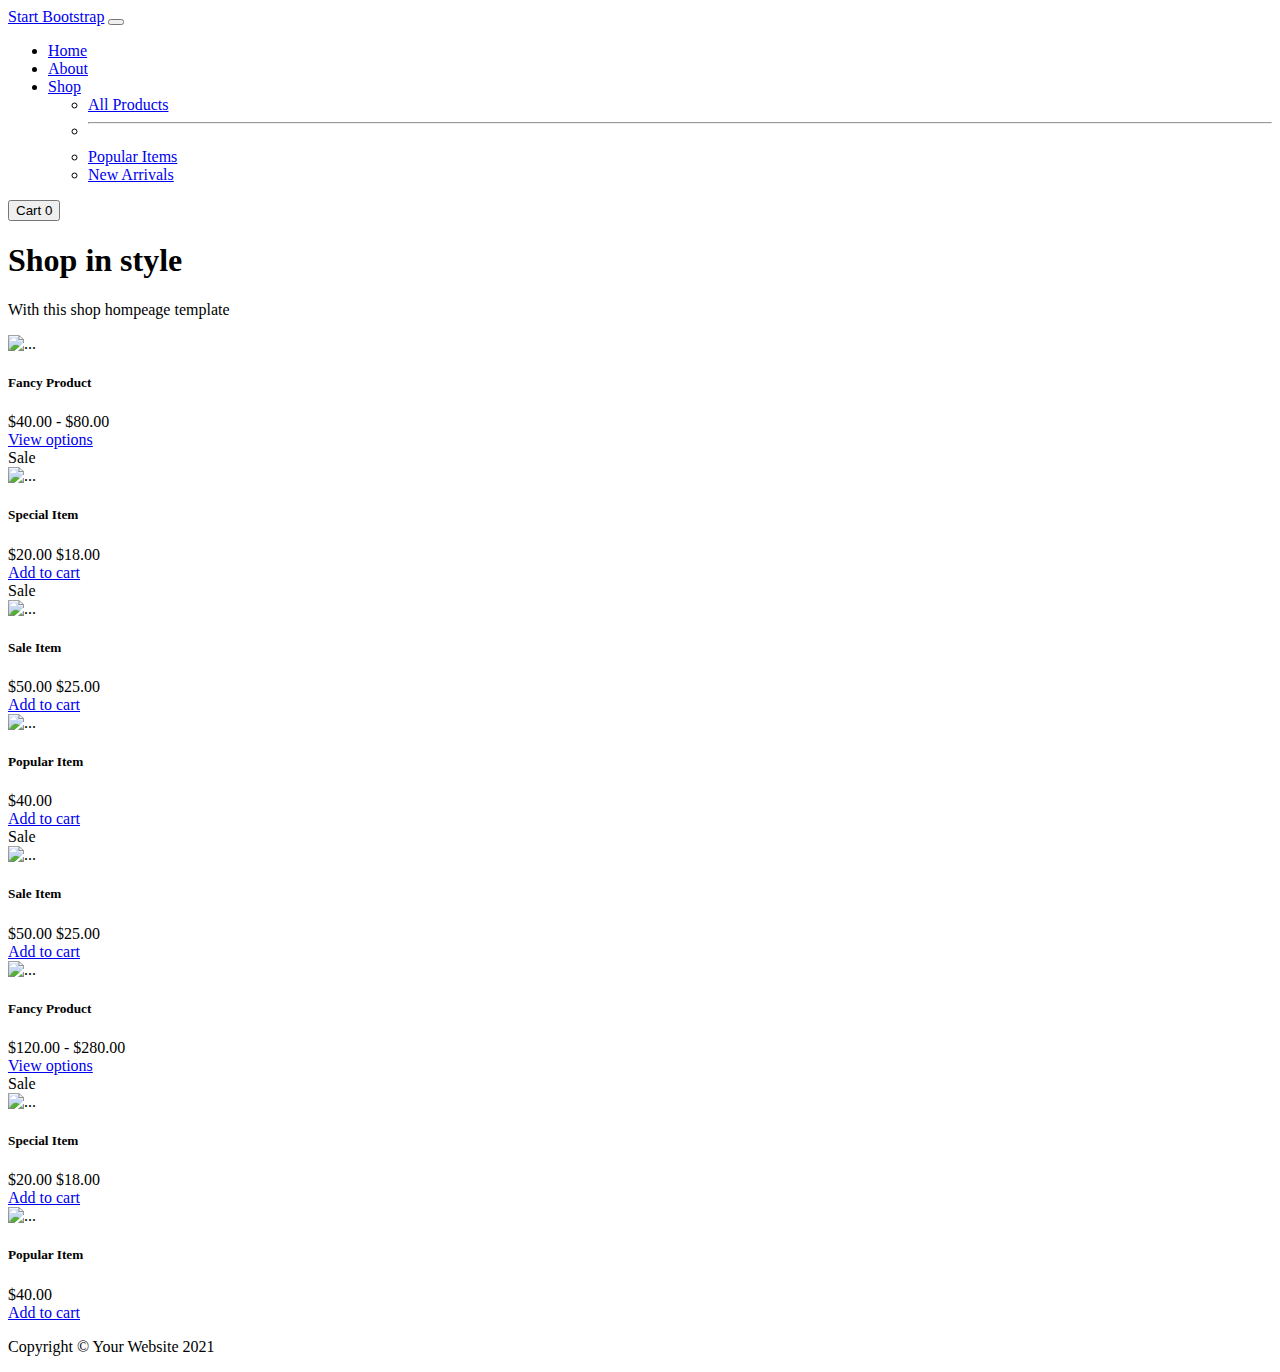
==== client/index.html @ 50f07adc "base of site" ====
<!DOCTYPE html>
<html lang="en">
    <head>
        <meta charset="utf-8" />
        <meta name="viewport" content="width=device-width, initial-scale=1, shrink-to-fit=no" />
        <meta name="description" content="" />
        <meta name="author" content="" />
        <title>Shop Homepage - Start Bootstrap Template</title>
        <!-- Favicon-->
        <link rel="icon" type="image/x-icon" href="assets/favicon.ico" />
        <!-- Bootstrap Core CSS -->
        <link href="https://cdn.jsdelivr.net/npm/bootstrap@5.1.3/dist/css/bootstrap.min.css" rel="stylesheet" integrity="sha384-1BmE4kWBq78iYhFldvKuhfTAU6auU8tT94WrHftjDbrCEXSU1oBoqyl2QvZ6jIW3" crossorigin="anonymous">
        <!-- Core theme CSS -->
        <link href="css/home.css" rel="stylesheet" />
    </head>
    <body>
        <!-- Navigation-->
        <nav class="navbar navbar-expand-lg navbar-light bg-light">
            <div class="container px-4 px-lg-5">
                <a class="navbar-brand" href="#!">Start Bootstrap</a>
                <button class="navbar-toggler" type="button" data-bs-toggle="collapse" data-bs-target="#navbarSupportedContent" aria-controls="navbarSupportedContent" aria-expanded="false" aria-label="Toggle navigation"><span class="navbar-toggler-icon"></span></button>
                <div class="collapse navbar-collapse" id="navbarSupportedContent">
                    <ul class="navbar-nav me-auto mb-2 mb-lg-0 ms-lg-4">
                        <li class="nav-item"><a class="nav-link active" aria-current="page" href="#!">Home</a></li>
                        <li class="nav-item"><a class="nav-link" href="#!">About</a></li>
                        <li class="nav-item dropdown">
                            <a class="nav-link dropdown-toggle" id="navbarDropdown" href="#" role="button" data-bs-toggle="dropdown" aria-expanded="false">Shop</a>
                            <ul class="dropdown-menu" aria-labelledby="navbarDropdown">
                                <li><a class="dropdown-item" href="#!">All Products</a></li>
                                <li><hr class="dropdown-divider" /></li>
                                <li><a class="dropdown-item" href="#!">Popular Items</a></li>
                                <li><a class="dropdown-item" href="#!">New Arrivals</a></li>
                            </ul>
                        </li>
                    </ul>
                    <form class="d-flex">
                        <button class="btn btn-outline-dark" type="submit">
                            <i class="bi-cart-fill me-1"></i>
                            Cart
                            <span class="badge bg-dark text-white ms-1 rounded-pill">0</span>
                        </button>
                    </form>
                </div>
            </div>
        </nav>
        <!-- Header-->
        <header class="bg-dark py-5">
            <div class="container px-4 px-lg-5 my-5">
                <div class="text-center text-white">
                    <h1 class="display-4 fw-bolder">Shop in style</h1>
                    <p class="lead fw-normal text-white-50 mb-0">With this shop hompeage template</p>
                </div>
            </div>
        </header>
        <!-- Section-->
        <section class="py-5">
            <div class="container px-4 px-lg-5 mt-5">
                <div class="row gx-4 gx-lg-5 row-cols-2 row-cols-md-3 row-cols-xl-4 justify-content-center">
                    <div class="col mb-5">
                        <div class="card h-100">
                            <!-- Product image-->
                            <img class="card-img-top" src="https://dummyimage.com/450x300/dee2e6/6c757d.jpg" alt="..." />
                            <!-- Product details-->
                            <div class="card-body p-4">
                                <div class="text-center">
                                    <!-- Product name-->
                                    <h5 class="fw-bolder">Fancy Product</h5>
                                    <!-- Product price-->
                                    $40.00 - $80.00
                                </div>
                            </div>
                            <!-- Product actions-->
                            <div class="card-footer p-4 pt-0 border-top-0 bg-transparent">
                                <div class="text-center"><a class="btn btn-outline-dark mt-auto" href="ShopItem/shopItem.html">View options</a></div>
                            </div>
                        </div>
                    </div>
                    <div class="col mb-5">
                        <div class="card h-100">
                            <!-- Sale badge-->
                            <div class="badge bg-dark text-white position-absolute" style="top: 0.5rem; right: 0.5rem">Sale</div>
                            <!-- Product image-->
                            <img class="card-img-top" src="https://dummyimage.com/450x300/dee2e6/6c757d.jpg" alt="..." />
                            <!-- Product details-->
                            <div class="card-body p-4">
                                <div class="text-center">
                                    <!-- Product name-->
                                    <h5 class="fw-bolder">Special Item</h5>
                                    <!-- Product reviews-->
                                    <div class="d-flex justify-content-center small text-warning mb-2">
                                        <div class="bi-star-fill"></div>
                                        <div class="bi-star-fill"></div>
                                        <div class="bi-star-fill"></div>
                                        <div class="bi-star-fill"></div>
                                        <div class="bi-star-fill"></div>
                                    </div>
                                    <!-- Product price-->
                                    <span class="text-muted text-decoration-line-through">$20.00</span>
                                    $18.00
                                </div>
                            </div>
                            <!-- Product actions-->
                            <div class="card-footer p-4 pt-0 border-top-0 bg-transparent">
                                <div class="text-center"><a class="btn btn-outline-dark mt-auto" href="#">Add to cart</a></div>
                            </div>
                        </div>
                    </div>
                    <div class="col mb-5">
                        <div class="card h-100">
                            <!-- Sale badge-->
                            <div class="badge bg-dark text-white position-absolute" style="top: 0.5rem; right: 0.5rem">Sale</div>
                            <!-- Product image-->
                            <img class="card-img-top" src="https://dummyimage.com/450x300/dee2e6/6c757d.jpg" alt="..." />
                            <!-- Product details-->
                            <div class="card-body p-4">
                                <div class="text-center">
                                    <!-- Product name-->
                                    <h5 class="fw-bolder">Sale Item</h5>
                                    <!-- Product price-->
                                    <span class="text-muted text-decoration-line-through">$50.00</span>
                                    $25.00
                                </div>
                            </div>
                            <!-- Product actions-->
                            <div class="card-footer p-4 pt-0 border-top-0 bg-transparent">
                                <div class="text-center"><a class="btn btn-outline-dark mt-auto" href="#">Add to cart</a></div>
                            </div>
                        </div>
                    </div>
                    <div class="col mb-5">
                        <div class="card h-100">
                            <!-- Product image-->
                            <img class="card-img-top" src="https://dummyimage.com/450x300/dee2e6/6c757d.jpg" alt="..." />
                            <!-- Product details-->
                            <div class="card-body p-4">
                                <div class="text-center">
                                    <!-- Product name-->
                                    <h5 class="fw-bolder">Popular Item</h5>
                                    <!-- Product reviews-->
                                    <div class="d-flex justify-content-center small text-warning mb-2">
                                        <div class="bi-star-fill"></div>
                                        <div class="bi-star-fill"></div>
                                        <div class="bi-star-fill"></div>
                                        <div class="bi-star-fill"></div>
                                        <div class="bi-star-fill"></div>
                                    </div>
                                    <!-- Product price-->
                                    $40.00
                                </div>
                            </div>
                            <!-- Product actions-->
                            <div class="card-footer p-4 pt-0 border-top-0 bg-transparent">
                                <div class="text-center"><a class="btn btn-outline-dark mt-auto" href="#">Add to cart</a></div>
                            </div>
                        </div>
                    </div>
                    <div class="col mb-5">
                        <div class="card h-100">
                            <!-- Sale badge-->
                            <div class="badge bg-dark text-white position-absolute" style="top: 0.5rem; right: 0.5rem">Sale</div>
                            <!-- Product image-->
                            <img class="card-img-top" src="https://dummyimage.com/450x300/dee2e6/6c757d.jpg" alt="..." />
                            <!-- Product details-->
                            <div class="card-body p-4">
                                <div class="text-center">
                                    <!-- Product name-->
                                    <h5 class="fw-bolder">Sale Item</h5>
                                    <!-- Product price-->
                                    <span class="text-muted text-decoration-line-through">$50.00</span>
                                    $25.00
                                </div>
                            </div>
                            <!-- Product actions-->
                            <div class="card-footer p-4 pt-0 border-top-0 bg-transparent">
                                <div class="text-center"><a class="btn btn-outline-dark mt-auto" href="#">Add to cart</a></div>
                            </div>
                        </div>
                    </div>
                    <div class="col mb-5">
                        <div class="card h-100">
                            <!-- Product image-->
                            <img class="card-img-top" src="https://dummyimage.com/450x300/dee2e6/6c757d.jpg" alt="..." />
                            <!-- Product details-->
                            <div class="card-body p-4">
                                <div class="text-center">
                                    <!-- Product name-->
                                    <h5 class="fw-bolder">Fancy Product</h5>
                                    <!-- Product price-->
                                    $120.00 - $280.00
                                </div>
                            </div>
                            <!-- Product actions-->
                            <div class="card-footer p-4 pt-0 border-top-0 bg-transparent">
                                <div class="text-center"><a class="btn btn-outline-dark mt-auto" href="ShopItem/shopItem.html">View options</a></div>
                            </div>
                        </div>
                    </div>
                    <div class="col mb-5">
                        <div class="card h-100">
                            <!-- Sale badge-->
                            <div class="badge bg-dark text-white position-absolute" style="top: 0.5rem; right: 0.5rem">Sale</div>
                            <!-- Product image-->
                            <img class="card-img-top" src="https://dummyimage.com/450x300/dee2e6/6c757d.jpg" alt="..." />
                            <!-- Product details-->
                            <div class="card-body p-4">
                                <div class="text-center">
                                    <!-- Product name-->
                                    <h5 class="fw-bolder">Special Item</h5>
                                    <!-- Product reviews-->
                                    <div class="d-flex justify-content-center small text-warning mb-2">
                                        <div class="bi-star-fill"></div>
                                        <div class="bi-star-fill"></div>
                                        <div class="bi-star-fill"></div>
                                        <div class="bi-star-fill"></div>
                                        <div class="bi-star-fill"></div>
                                    </div>
                                    <!-- Product price-->
                                    <span class="text-muted text-decoration-line-through">$20.00</span>
                                    $18.00
                                </div>
                            </div>
                            <!-- Product actions-->
                            <div class="card-footer p-4 pt-0 border-top-0 bg-transparent">
                                <div class="text-center"><a class="btn btn-outline-dark mt-auto" href="#">Add to cart</a></div>
                            </div>
                        </div>
                    </div>
                    <div class="col mb-5">
                        <div class="card h-100">
                            <!-- Product image-->
                            <img class="card-img-top" src="https://dummyimage.com/450x300/dee2e6/6c757d.jpg" alt="..." />
                            <!-- Product details-->
                            <div class="card-body p-4">
                                <div class="text-center">
                                    <!-- Product name-->
                                    <h5 class="fw-bolder">Popular Item</h5>
                                    <!-- Product reviews-->
                                    <div class="d-flex justify-content-center small text-warning mb-2">
                                        <div class="bi-star-fill"></div>
                                        <div class="bi-star-fill"></div>
                                        <div class="bi-star-fill"></div>
                                        <div class="bi-star-fill"></div>
                                        <div class="bi-star-fill"></div>
                                    </div>
                                    <!-- Product price-->
                                    $40.00
                                </div>
                            </div>
                            <!-- Product actions-->
                            <div class="card-footer p-4 pt-0 border-top-0 bg-transparent">
                                <div class="text-center"><a class="btn btn-outline-dark mt-auto" href="#">Add to cart</a></div>
                            </div>
                        </div>
                    </div>
                </div>
            </div>
        </section>
        <!-- Footer-->
        <footer class="py-5 bg-dark">
            <div class="container"><p class="m-0 text-center text-white">Copyright &copy; Your Website 2021</p></div>
        </footer>
        <!-- Bootstrap core JS-->
        <script src="https://cdn.jsdelivr.net/npm/bootstrap@5.1.3/dist/js/bootstrap.bundle.min.js" integrity="sha384-ka7Sk0Gln4gmtz2MlQnikT1wXgYsOg+OMhuP+IlRH9sENBO0LRn5q+8nbTov4+1p" crossorigin="anonymous"></script>
        <!-- Core theme JS-->
        <script src="js/home.js"></script>
    </body>
</html>
---- client/css/home.css ----
/*!
* CA349 home CSS
*/
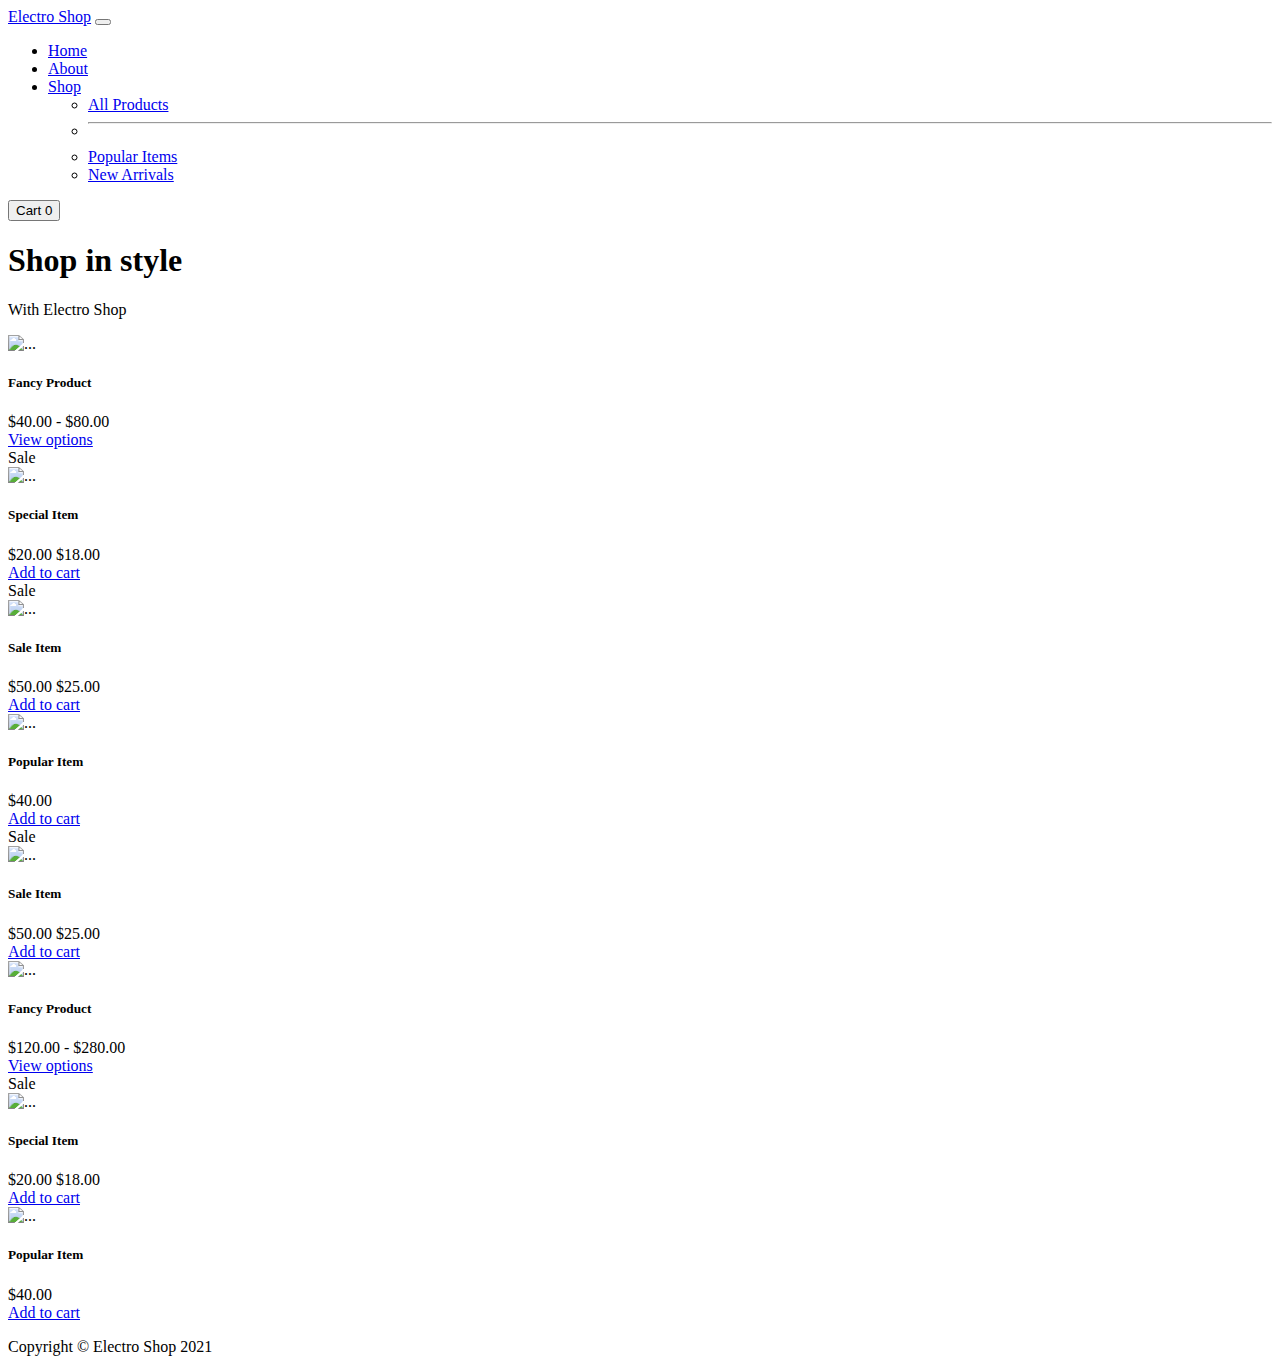
==== commit f7a7e694: "add admin dashboard" ====
--- a/client/index.html
+++ b/client/index.html
@@ -5,7 +5,7 @@
         <meta name="viewport" content="width=device-width, initial-scale=1, shrink-to-fit=no" />
         <meta name="description" content="" />
         <meta name="author" content="" />
-        <title>Shop Homepage - Start Bootstrap Template</title>
+        <title>Electro Shop</title>
         <!-- Favicon-->
         <link rel="icon" type="image/x-icon" href="assets/favicon.ico" />
         <!-- Bootstrap Core CSS -->
@@ -17,7 +17,7 @@
         <!-- Navigation-->
         <nav class="navbar navbar-expand-lg navbar-light bg-light">
             <div class="container px-4 px-lg-5">
-                <a class="navbar-brand" href="#!">Start Bootstrap</a>
+                <a class="navbar-brand" href="#!">Electro Shop</a>
                 <button class="navbar-toggler" type="button" data-bs-toggle="collapse" data-bs-target="#navbarSupportedContent" aria-controls="navbarSupportedContent" aria-expanded="false" aria-label="Toggle navigation"><span class="navbar-toggler-icon"></span></button>
                 <div class="collapse navbar-collapse" id="navbarSupportedContent">
                     <ul class="navbar-nav me-auto mb-2 mb-lg-0 ms-lg-4">
@@ -48,7 +48,7 @@
             <div class="container px-4 px-lg-5 my-5">
                 <div class="text-center text-white">
                     <h1 class="display-4 fw-bolder">Shop in style</h1>
-                    <p class="lead fw-normal text-white-50 mb-0">With this shop hompeage template</p>
+                    <p class="lead fw-normal text-white-50 mb-0">With Electro Shop</p>
                 </div>
             </div>
         </header>
@@ -257,7 +257,7 @@
         </section>
         <!-- Footer-->
         <footer class="py-5 bg-dark">
-            <div class="container"><p class="m-0 text-center text-white">Copyright &copy; Your Website 2021</p></div>
+            <div class="container"><p class="m-0 text-center text-white">Copyright &copy; Electro Shop 2021</p></div>
         </footer>
         <!-- Bootstrap core JS-->
         <script src="https://cdn.jsdelivr.net/npm/bootstrap@5.1.3/dist/js/bootstrap.bundle.min.js" integrity="sha384-ka7Sk0Gln4gmtz2MlQnikT1wXgYsOg+OMhuP+IlRH9sENBO0LRn5q+8nbTov4+1p" crossorigin="anonymous"></script>
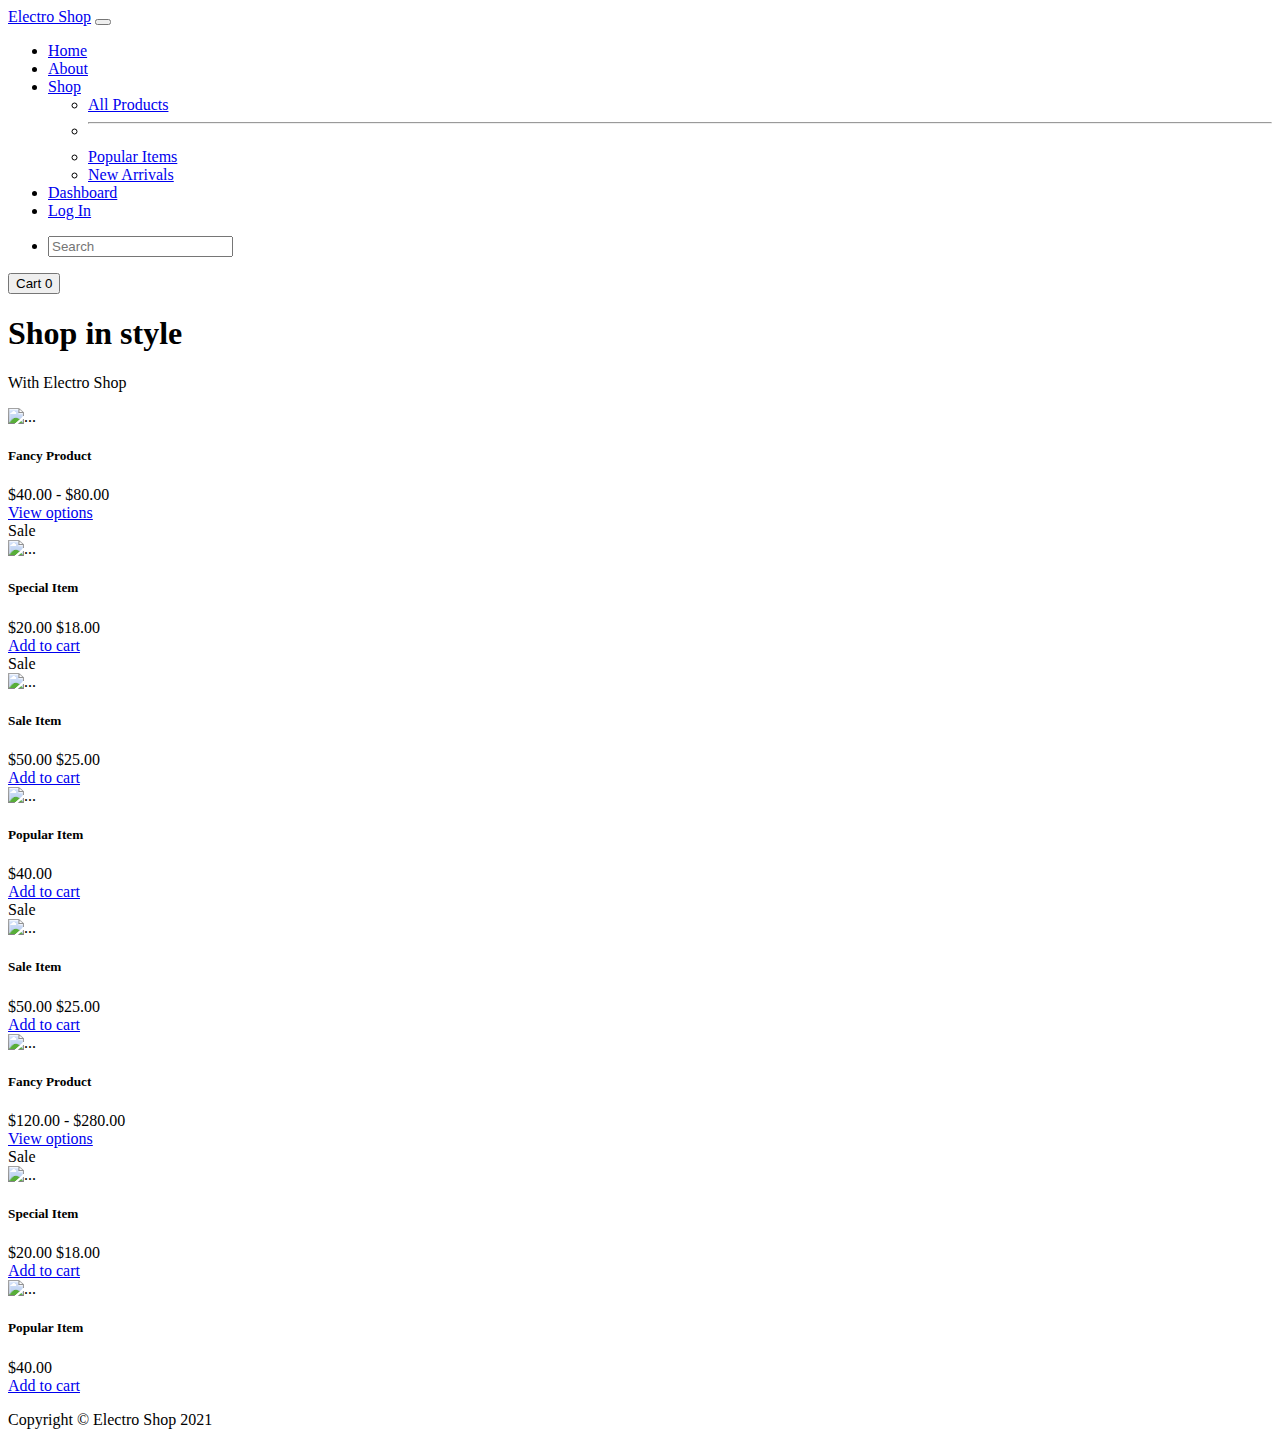
==== commit 1f257c67: "augustin" ====
--- a/client/index.html
+++ b/client/index.html
@@ -32,8 +32,18 @@
                                 <li><a class="dropdown-item" href="#!">New Arrivals</a></li>
                             </ul>
                         </li>
+                        <li class="nav-item"><a class="nav-link" href="admin/index.html">Dashboard</a></li>
+                        <li class="nav-item"><a class="nav-link" href="#!">Log In</a></li>
                     </ul>
                     <form class="d-flex">
+                        <ul class="navbar-nav me-auto mb-2 mb-lg-0 ms-lg-4">
+                            <li class="nav-item">
+                                <div class="input-group rounded">
+                                    <input type="search" class="form-control rounded" placeholder="Search" aria-label="Search"
+                                    aria-describedby="search-addon" />
+                                  </div>
+                            </li>
+                        </ul>
                         <button class="btn btn-outline-dark" type="submit">
                             <i class="bi-cart-fill me-1"></i>
                             Cart
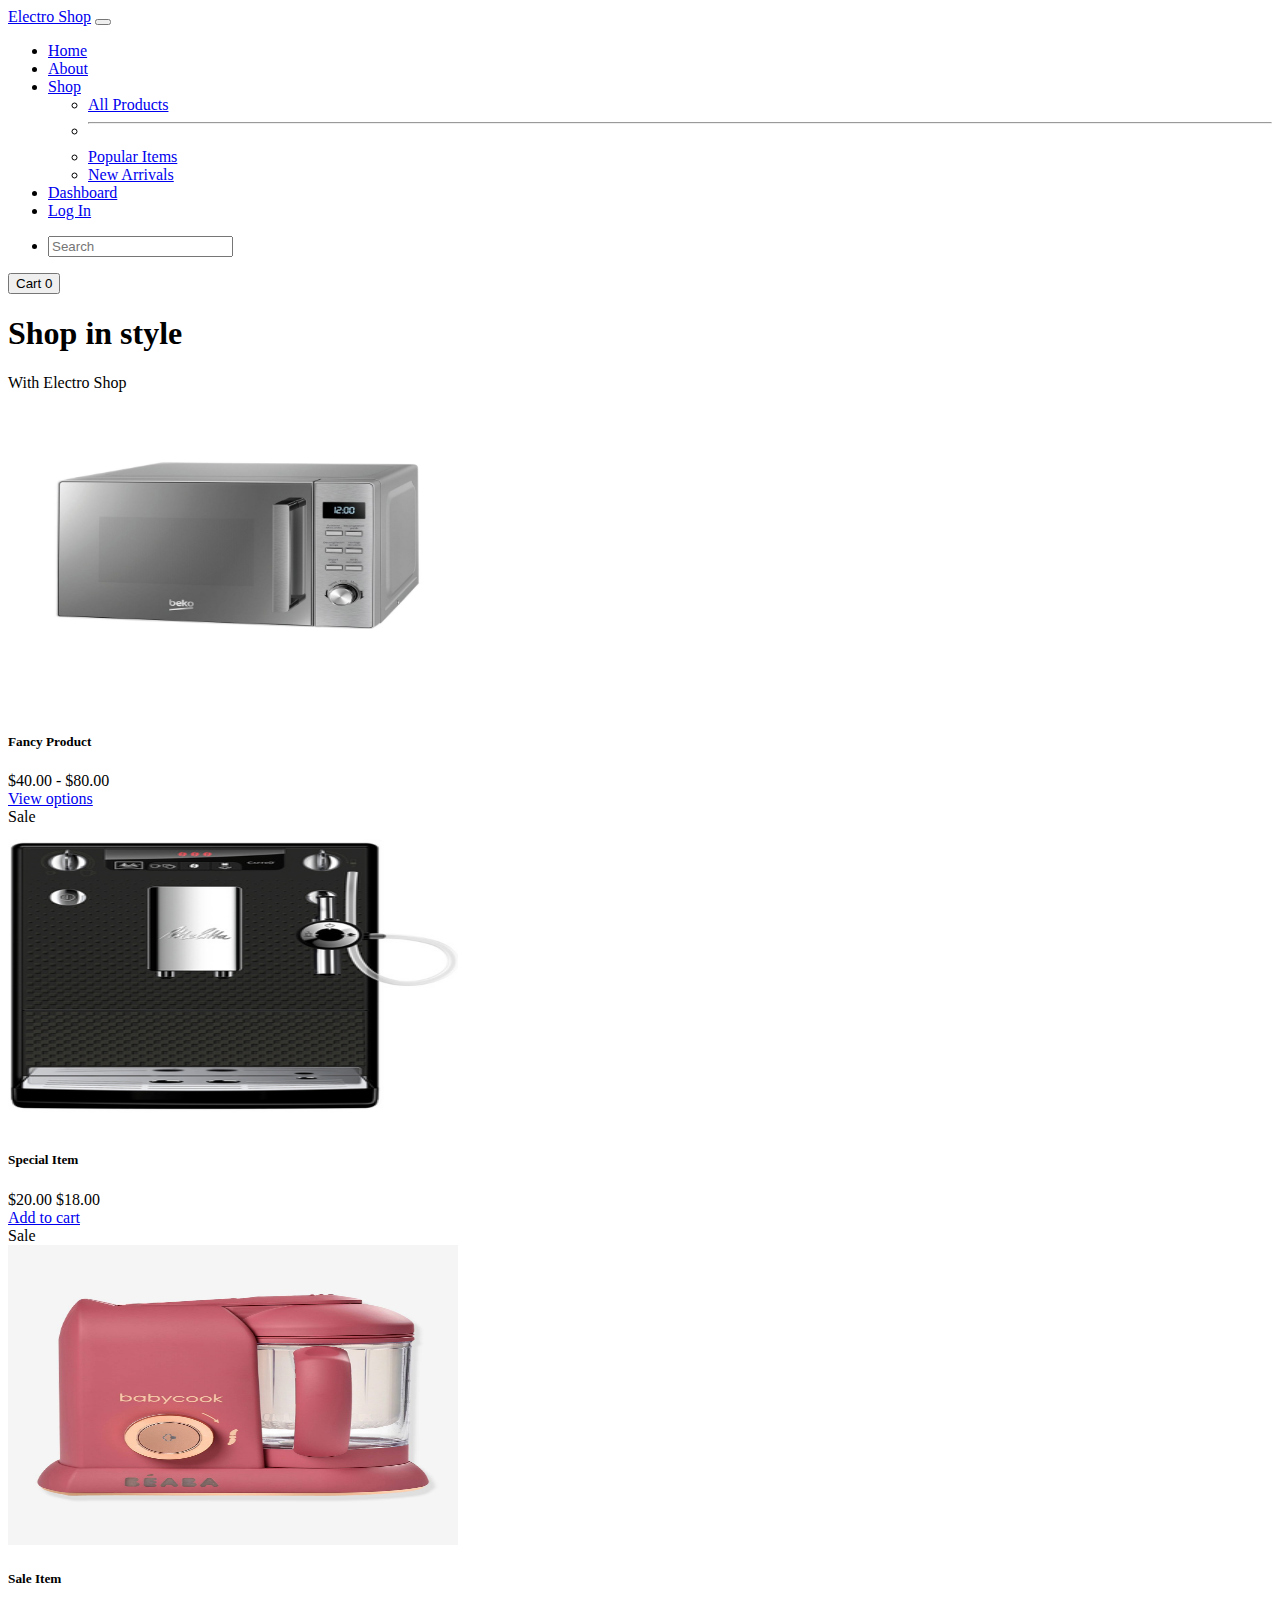
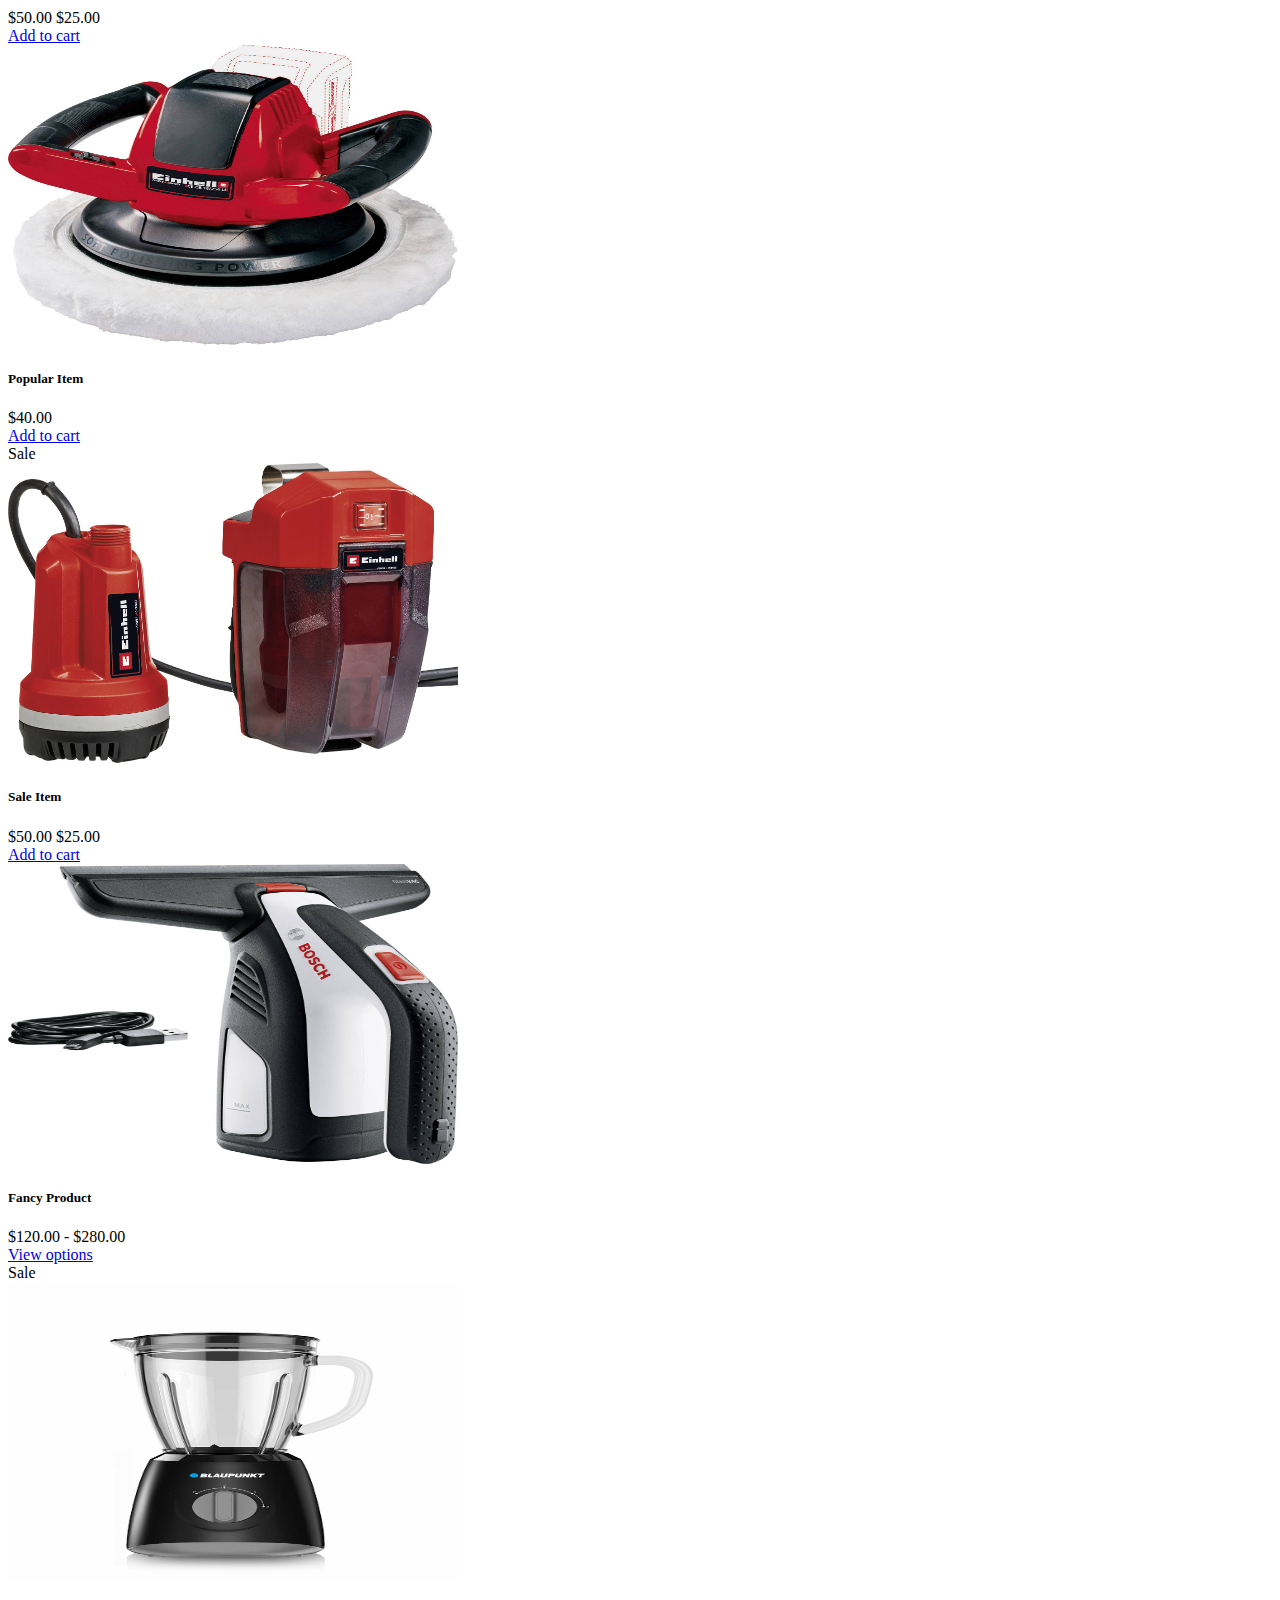
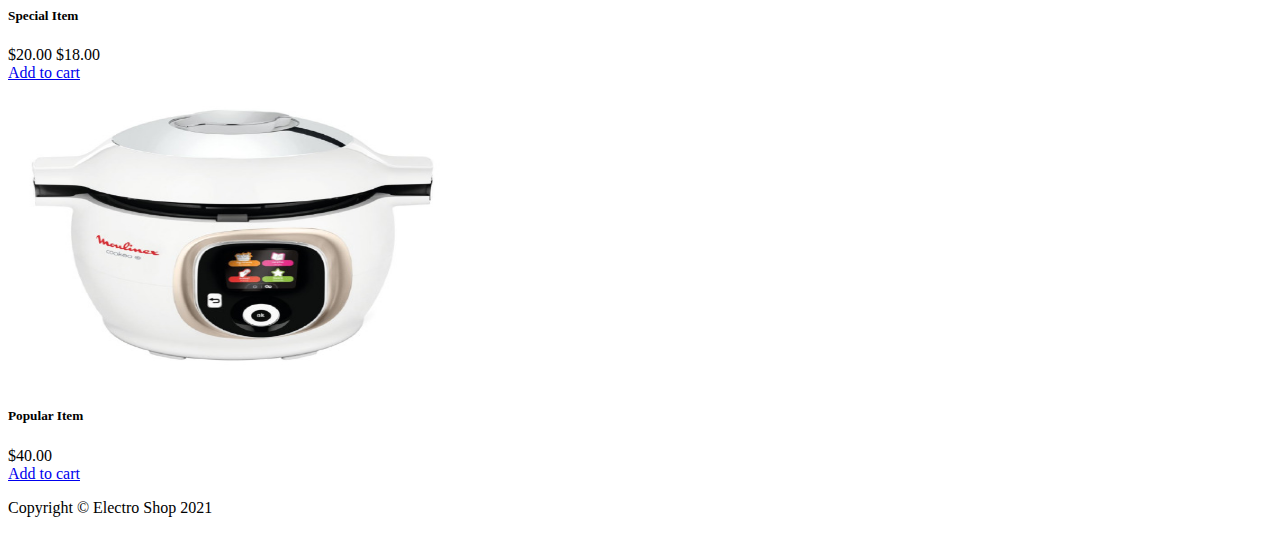
==== commit 21f7eeab: "caugustin" ====
--- a/client/index.html
+++ b/client/index.html
@@ -69,7 +69,7 @@
                     <div class="col mb-5">
                         <div class="card h-100">
                             <!-- Product image-->
-                            <img class="card-img-top" src="https://dummyimage.com/450x300/dee2e6/6c757d.jpg" alt="..." />
+                            <img class="card-img-top" src="assets/8690842037399_Q.jpg" width="450" height="300" alt="..." />
                             <!-- Product details-->
                             <div class="card-body p-4">
                                 <div class="text-center">
@@ -90,7 +90,7 @@
                             <!-- Sale badge-->
                             <div class="badge bg-dark text-white position-absolute" style="top: 0.5rem; right: 0.5rem">Sale</div>
                             <!-- Product image-->
-                            <img class="card-img-top" src="https://dummyimage.com/450x300/dee2e6/6c757d.jpg" alt="..." />
+                            <img class="card-img-top" src="assets/melitta_e957-305_t1805174410947A_151247997.png" width="450" height="300" alt="..." />
                             <!-- Product details-->
                             <div class="card-body p-4">
                                 <div class="text-center">
@@ -120,7 +120,7 @@
                             <!-- Sale badge-->
                             <div class="badge bg-dark text-white position-absolute" style="top: 0.5rem; right: 0.5rem">Sale</div>
                             <!-- Product image-->
-                            <img class="card-img-top" src="https://dummyimage.com/450x300/dee2e6/6c757d.jpg" alt="..." />
+                            <img class="card-img-top" src="assets/robot-4-en-1-beaba-babycook-solo.jpg" width="450" height="300" alt="..." />
                             <!-- Product details-->
                             <div class="card-body p-4">
                                 <div class="text-center">
@@ -140,7 +140,7 @@
                     <div class="col mb-5">
                         <div class="card h-100">
                             <!-- Product image-->
-                            <img class="card-img-top" src="https://dummyimage.com/450x300/dee2e6/6c757d.jpg" alt="..." />
+                            <img class="card-img-top" src="assets/image.jpg" width="450" height="300" alt="..." />
                             <!-- Product details-->
                             <div class="card-body p-4">
                                 <div class="text-center">
@@ -169,7 +169,7 @@
                             <!-- Sale badge-->
                             <div class="badge bg-dark text-white position-absolute" style="top: 0.5rem; right: 0.5rem">Sale</div>
                             <!-- Product image-->
-                            <img class="card-img-top" src="https://dummyimage.com/450x300/dee2e6/6c757d.jpg" alt="..." />
+                            <img class="card-img-top" src="assets/image (1).jpg" width="450" height="300" alt="..." />
                             <!-- Product details-->
                             <div class="card-body p-4">
                                 <div class="text-center">
@@ -189,7 +189,7 @@
                     <div class="col mb-5">
                         <div class="card h-100">
                             <!-- Product image-->
-                            <img class="card-img-top" src="https://dummyimage.com/450x300/dee2e6/6c757d.jpg" alt="..." />
+                            <img class="card-img-top" src="assets/image (2).jpg" width="450" height="300" alt="..." />
                             <!-- Product details-->
                             <div class="card-body p-4">
                                 <div class="text-center">
@@ -210,7 +210,7 @@
                             <!-- Sale badge-->
                             <div class="badge bg-dark text-white position-absolute" style="top: 0.5rem; right: 0.5rem">Sale</div>
                             <!-- Product image-->
-                            <img class="card-img-top" src="https://dummyimage.com/450x300/dee2e6/6c757d.jpg" alt="..." />
+                            <img class="card-img-top" src="assets/2085241717.jpg" width="450" height="300" alt="..." />
                             <!-- Product details-->
                             <div class="card-body p-4">
                                 <div class="text-center">
@@ -238,7 +238,7 @@
                     <div class="col mb-5">
                         <div class="card h-100">
                             <!-- Product image-->
-                            <img class="card-img-top" src="https://dummyimage.com/450x300/dee2e6/6c757d.jpg" alt="..." />
+                            <img class="card-img-top" src="assets/moulinex_cookeo_500x500.jpg" width="450" height="300" alt="..." />
                             <!-- Product details-->
                             <div class="card-body p-4">
                                 <div class="text-center">
